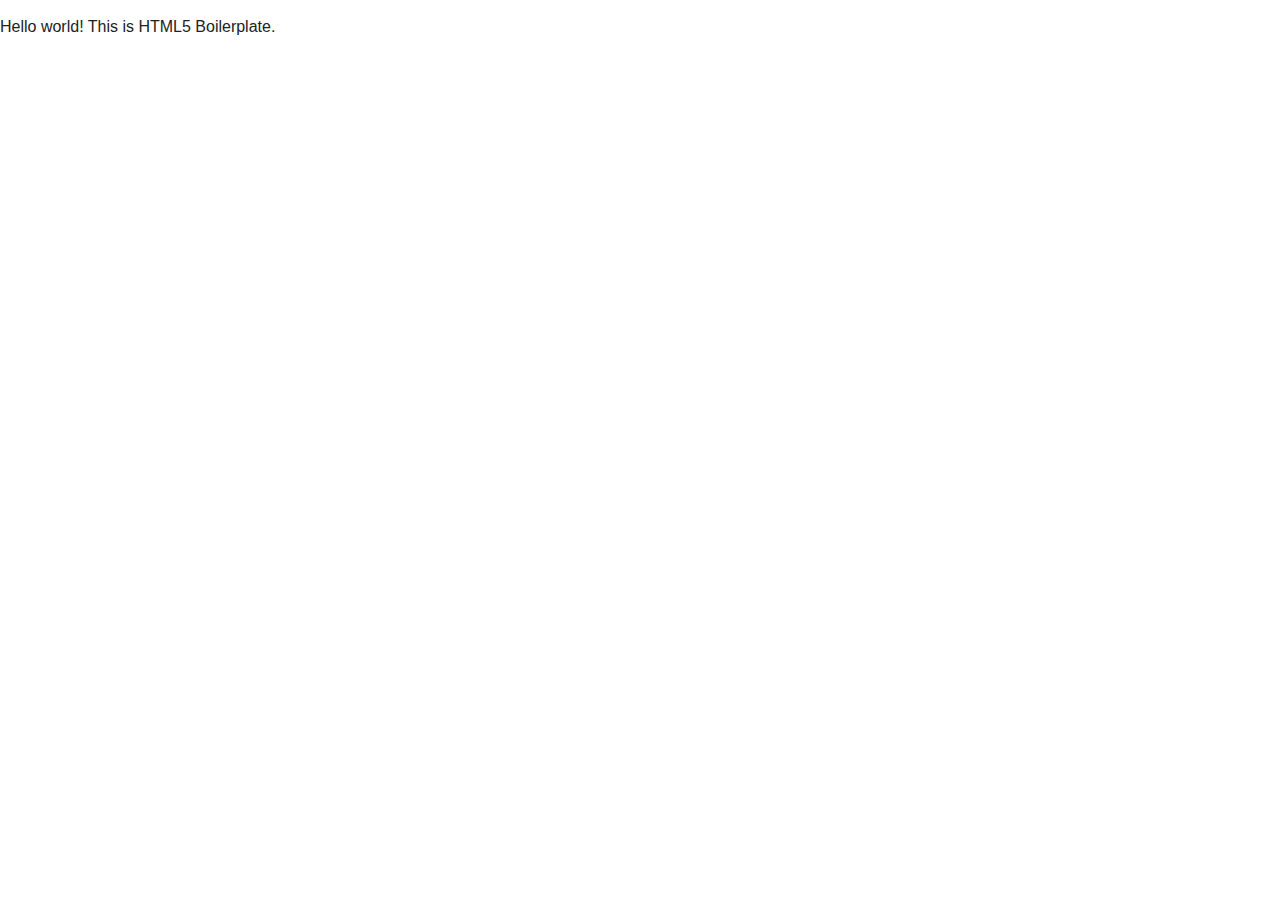
==== html-php/webpagina/index.html @ efedb5cd "Merge remote-tracking branch 'origin/master'" ====
<!doctype html>
<html class="no-js" lang="">
    <head>
        <meta charset="utf-8">
        <meta http-equiv="x-ua-compatible" content="ie=edge">
        <title></title>
        <meta name="description" content="">
        <meta name="viewport" content="width=device-width, initial-scale=1">

        <link rel="apple-touch-icon" href="apple-touch-icon.png">
        <!-- Place favicon.ico in the root directory -->

        <link rel="stylesheet" href="css/normalize.css">
        <link rel="stylesheet" href="css/main.css">
        <script src="js/vendor/modernizr-2.8.3.min.js"></script>
    </head>
    <body>
        <!--[if lt IE 8]>
            <p class="browserupgrade">You are using an <strong>outdated</strong> browser. Please <a href="http://browsehappy.com/">upgrade your browser</a> to improve your experience.</p>
        <![endif]-->

        <!-- Add your site or application content here -->
        <p>Hello world! This is HTML5 Boilerplate.</p>

        <script src="https://code.jquery.com/jquery-1.12.0.min.js"></script>
        <script>window.jQuery || document.write('<script src="js/vendor/jquery-1.12.0.min.js"><\/script>')</script>
        <script src="js/plugins.js"></script>
        <script src="js/main.js"></script>

        <!-- Google Analytics: change UA-XXXXX-X to be your site's ID. -->
        <script>
            (function(b,o,i,l,e,r){b.GoogleAnalyticsObject=l;b[l]||(b[l]=
            function(){(b[l].q=b[l].q||[]).push(arguments)});b[l].l=+new Date;
            e=o.createElement(i);r=o.getElementsByTagName(i)[0];
            e.src='https://www.google-analytics.com/analytics.js';
            r.parentNode.insertBefore(e,r)}(window,document,'script','ga'));
            ga('create','UA-XXXXX-X','auto');ga('send','pageview');
        </script>
    </body>
</html>
---- html-php/webpagina/css/main.css ----
/*! HTML5 Boilerplate v5.3.0 | MIT License | https://html5boilerplate.com/ */

/*
 * What follows is the result of much research on cross-browser styling.
 * Credit left inline and big thanks to Nicolas Gallagher, Jonathan Neal,
 * Kroc Camen, and the H5BP dev community and team.
 */

/* ==========================================================================
   Base styles: opinionated defaults
   ========================================================================== */

html {
    color: #222;
    font-size: 1em;
    line-height: 1.4;
}

/*
 * Remove text-shadow in selection highlight:
 * https://twitter.com/miketaylr/status/12228805301
 *
 * These selection rule sets have to be separate.
 * Customize the background color to match your design.
 */

::-moz-selection {
    background: #b3d4fc;
    text-shadow: none;
}

::selection {
    background: #b3d4fc;
    text-shadow: none;
}

/*
 * A better looking default horizontal rule
 */

hr {
    display: block;
    height: 1px;
    border: 0;
    border-top: 1px solid #ccc;
    margin: 1em 0;
    padding: 0;
}

/*
 * Remove the gap between audio, canvas, iframes,
 * images, videos and the bottom of their containers:
 * https://github.com/h5bp/html5-boilerplate/issues/440
 */

audio,
canvas,
iframe,
img,
svg,
video {
    vertical-align: middle;
}

/*
 * Remove default fieldset styles.
 */

fieldset {
    border: 0;
    margin: 0;
    padding: 0;
}

/*
 * Allow only vertical resizing of textareas.
 */

textarea {
    resize: vertical;
}

/* ==========================================================================
   Browser Upgrade Prompt
   ========================================================================== */

.browserupgrade {
    margin: 0.2em 0;
    background: #ccc;
    color: #000;
    padding: 0.2em 0;
}

/* ==========================================================================
   Author's custom styles
   ========================================================================== */

















/* ==========================================================================
   Helper classes
   ========================================================================== */

/*
 * Hide visually and from screen readers
 */

.hidden {
    display: none !important;
}

/*
 * Hide only visually, but have it available for screen readers:
 * http://snook.ca/archives/html_and_css/hiding-content-for-accessibility
 */

.visuallyhidden {
    border: 0;
    clip: rect(0 0 0 0);
    height: 1px;
    margin: -1px;
    overflow: hidden;
    padding: 0;
    position: absolute;
    width: 1px;
}

/*
 * Extends the .visuallyhidden class to allow the element
 * to be focusable when navigated to via the keyboard:
 * https://www.drupal.org/node/897638
 */

.visuallyhidden.focusable:active,
.visuallyhidden.focusable:focus {
    clip: auto;
    height: auto;
    margin: 0;
    overflow: visible;
    position: static;
    width: auto;
}

/*
 * Hide visually and from screen readers, but maintain layout
 */

.invisible {
    visibility: hidden;
}

/*
 * Clearfix: contain floats
 *
 * For modern browsers
 * 1. The space content is one way to avoid an Opera bug when the
 *    `contenteditable` attribute is included anywhere else in the document.
 *    Otherwise it causes space to appear at the top and bottom of elements
 *    that receive the `clearfix` class.
 * 2. The use of `table` rather than `block` is only necessary if using
 *    `:before` to contain the top-margins of child elements.
 */

.clearfix:before,
.clearfix:after {
    content: " "; /* 1 */
    display: table; /* 2 */
}

.clearfix:after {
    clear: both;
}

/* ==========================================================================
   EXAMPLE Media Queries for Responsive Design.
   These examples override the primary ('mobile first') styles.
   Modify as content requires.
   ========================================================================== */

@media only screen and (min-width: 35em) {
    /* Style adjustments for viewports that meet the condition */
}

@media print,
       (-webkit-min-device-pixel-ratio: 1.25),
       (min-resolution: 1.25dppx),
       (min-resolution: 120dpi) {
    /* Style adjustments for high resolution devices */
}

/* ==========================================================================
   Print styles.
   Inlined to avoid the additional HTTP request:
   http://www.phpied.com/delay-loading-your-print-css/
   ========================================================================== */

@media print {
    *,
    *:before,
    *:after,
    *:first-letter,
    *:first-line {
        background: transparent !important;
        color: #000 !important; /* Black prints faster:
                                   http://www.sanbeiji.com/archives/953 */
        box-shadow: none !important;
        text-shadow: none !important;
    }

    a,
    a:visited {
        text-decoration: underline;
    }

    a[href]:after {
        content: " (" attr(href) ")";
    }

    abbr[title]:after {
        content: " (" attr(title) ")";
    }

    /*
     * Don't show links that are fragment identifiers,
     * or use the `javascript:` pseudo protocol
     */

    a[href^="#"]:after,
    a[href^="javascript:"]:after {
        content: "";
    }

    pre,
    blockquote {
        border: 1px solid #999;
        page-break-inside: avoid;
    }

    /*
     * Printing Tables:
     * http://css-discuss.incutio.com/wiki/Printing_Tables
     */

    thead {
        display: table-header-group;
    }

    tr,
    img {
        page-break-inside: avoid;
    }

    img {
        max-width: 100% !important;
    }

    p,
    h2,
    h3 {
        orphans: 3;
        widows: 3;
    }

    h2,
    h3 {
        page-break-after: avoid;
    }
}
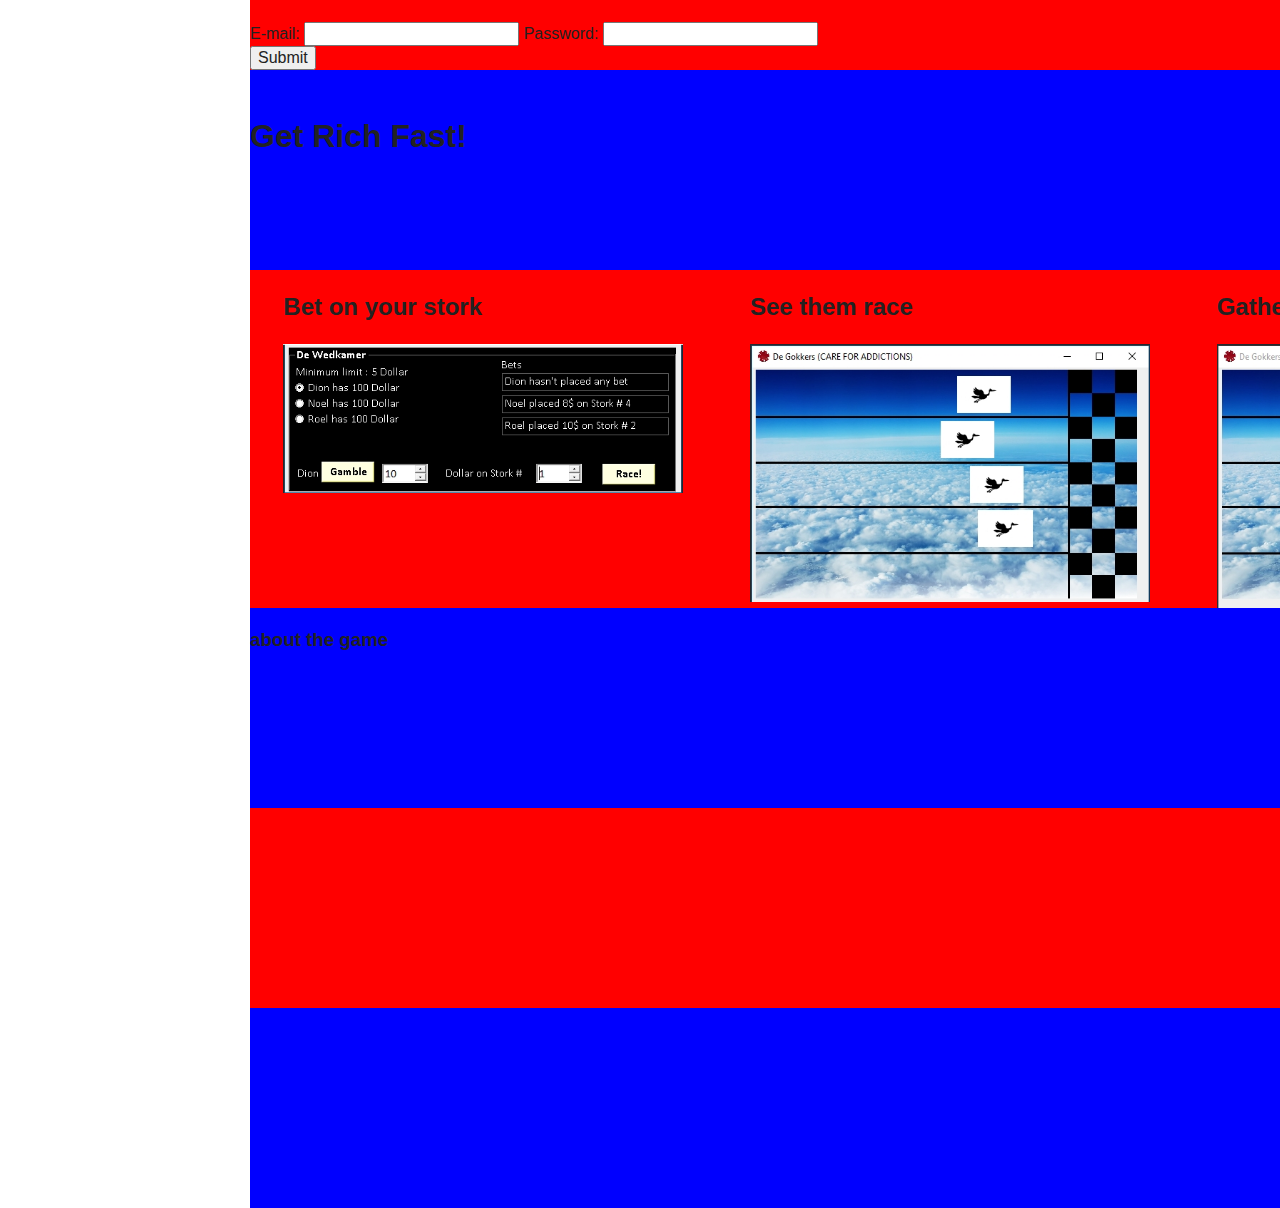
==== commit 20e75367: "updatesite" ====
--- a/html-php/webpagina/index.html
+++ b/html-php/webpagina/index.html
@@ -20,7 +20,82 @@
         <![endif]-->
 
         <!-- Add your site or application content here -->
-        <p>Hello world! This is HTML5 Boilerplate.</p>
+        
+
+        <div class="container">
+            <header>
+            <img src="" alt="">
+                <form action="">
+                    <div class="form-group">
+                        <label for="usermail">E-mail:</label>
+                        <input type="email" name="email" id="usermail" required>
+
+                        <label for="userpassword">Password:</label>
+                        <input type="password" name="password" id="userpassword" required>
+                    </div>
+                    <div class="form-group">
+                        <input type="submit" value="Submit">
+                    </div>
+                </form>
+            </header>
+
+        
+            <div class="hero">
+                <img src="" alt="">
+                <h1>Get Rich Fast!</h1>
+            </div>
+
+            <div class="slide">
+                <div class="picture">
+                    <h2>Bet on your stork</h2>
+                    <img src="img/picturegame2.jpg" alt="">
+                </div>
+                <div class="picture">
+                    <h2>See them race</h2>
+                    <img src="img/picturegame3.jpg" alt="">
+                </div>
+                <div class="picture">
+                    <h2>Gather your winnings</h2>
+                    <img src="img/picturegame4.jpg" alt="">
+                </div>
+            </div>
+
+            <div class="about">
+                <h3>about the game</h3>
+                <p></p>
+
+            </div>
+
+            <div class="team">
+                <div class="teammember">
+                    <img src="" alt="">
+                    <h3></h3>
+                </div>
+                <div class="teammember">
+                    <img src="" alt="">
+                    <h3></h3>
+                </div>
+                <div class="teammember">
+                    <img src="" alt="">
+                    <h3></h3>
+                </div>
+            </div>
+
+            <footer>
+                
+            </footer>
+        </div>
+
+
+
+
+
+
+
+
+
+
+
 
         <script src="https://code.jquery.com/jquery-1.12.0.min.js"></script>
         <script>window.jQuery || document.write('<script src="js/vendor/jquery-1.12.0.min.js"><\/script>')</script>
--- a/html-php/webpagina/css/main.css
+++ b/html-php/webpagina/css/main.css
@@ -94,19 +94,69 @@
 /* ==========================================================================
    Author's custom styles
    ========================================================================== */
-
-
-
-
-
-
-
-
-
-
-
-
-
+html {
+    padding: 0;
+    margin: 0;
+}
+body {
+    width: 1900px;
+    display: -webkit-flex;
+    display: -moz-flex;
+    display: -ms-flex;
+    display: -o-flex;
+    display: flex;
+    justify-content: center;
+}
+
+.container {
+    width: 1400px;
+    display: -webkit-flex;
+    display: -moz-flex;
+    display: -ms-flex;
+    display: -o-flex;
+    display: flex;
+    flex-direction: column;
+    justify-content: center;
+}
+
+
+header {
+    background-color: red;
+    justify-content: space-around;
+}
+
+.hero {
+background-color: blue;
+height: 200px;
+}
+
+.slide {
+background-color: red;
+display: -webkit-flex;
+display: -moz-flex;
+display: -ms-flex;
+display: -o-flex;
+display: flex;
+justify-content: space-around;
+}
+.picture img {
+max-width: 400px;
+}
+
+.about {
+background-color: blue;
+height: 200px;
+}
+
+.team {
+background-color: red;
+height: 200px;
+}
+
+footer {
+background-color: blue;
+height: 200px;
+}
 
 
 
